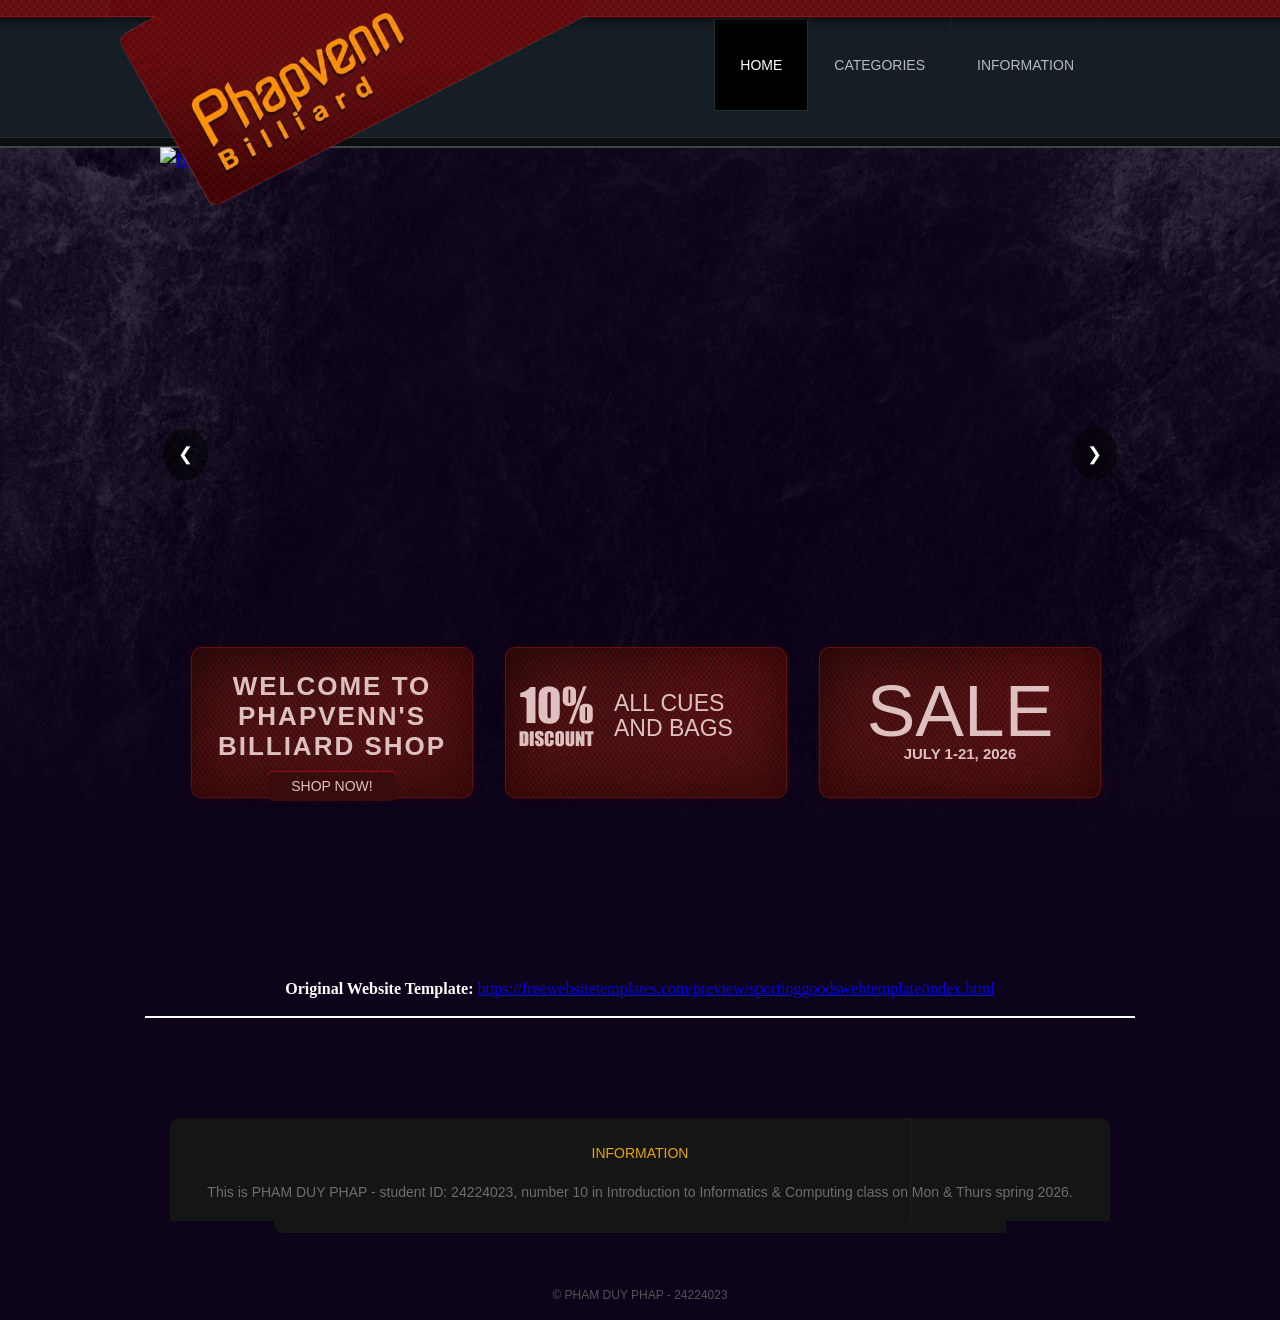
==== index.html @ 9fdf85c7 "Final07122026" ====
<!DOCTYPE html>
<!-- Website template by freewebsitetemplates.com -->
<head>
	<title>Phapvenn's Billiard Sporting Good</title>
	<meta charset="utf-8">
	<link href="css/style.css" rel="stylesheet" type="text/css">
	<!--[if IE 7]>
		<link href="css/ie7.css" rel="stylesheet" type="text/css">
	<![endif]-->
</head>
<body>
	<div id="header">
		<div>
			<a href="index.html"><img class="logo" src="images/logo3.png" width="477" height="220" alt=""> </a>
			<ul class="navigation">
				<li>
					<a class="active" href="index.html">Home</a>
				</li>
				<li>
					<a href="products.html">Categories</a>
				</li>
				<li>
					<a href="about.html">Information</a>
				</li>
				
			</ul>
		</div>
	</div>
	<div id="body">
		<div class="slider-container" style="position: relative; width: 974px; height: 614px; overflow: hidden; margin: 0 auto;">

		<div class="slide active"><a href="products.html"><img src="images/Billiardshop.png" width="974" height="614" alt="Banner 1"></a></div>
		<div class="slide" style="display: none;"><a href="products.html"><img src="images/shop4.png" width="974" height="614" alt="Banner 2"></a></div>
		<div class="slide" style="display: none;"><a href="products.html"><img src="images/drink.png" width="974" height="614" alt="Banner 3"></a></div>

			<button onclick="changeSlide(-1)" style="position: absolute; top: 50%; left: 10px; transform: translateY(-50%); background: rgba(0,0,0,0.5); color: white; border: none; padding: 15px; cursor: pointer; font-size: 18px; border-radius: 50%;">❮</button>
			<button onclick="changeSlide(1)" style="position: absolute; top: 50%; right: 10px; transform: translateY(-50%); background: rgba(0,0,0,0.5); color: white; border: none; padding: 15px; cursor: pointer; font-size: 18px; border-radius: 50%;">❯</button>
	</div>
		<div id="featured"> <a href="index.html">  </a>
			<ul>
				<li class="first">
					<h2>Welcome to Phapvenn's Billiard shop</h2>
					<a href="index.html" class="button">Shop Now!</a>
				</li>
				<li>
					<a href="index.html"><img src="images/discount.png" width="75" height="62" alt=""></a>
					<h1>all cues and bags</h1>
				</li>
				<li class="last">
					<h3>SALE</h3>
					<p>
						<span>JULY</span> 1-21, 2026
					</p>
				</li>
			</ul>
		</div>
	
	
	
		<div style=" padding:15px; text-align:center; border-bottom:2px solid #FDFEFF; color: white">
    <strong>Original Website Template:</strong>
    <a href="https://freewebsitetemplates.com/preview/sportinggoodswebtemplate/index.html"
       target="_blank">
        https://freewebsitetemplates.com/preview/sportinggoodswebtemplate/index.html
    </a>
	</div>
	</div>
	
	
	<div id="footer">
		<div>
			<div class="section">
				<div>
					<div>
						<ul>
							<li class="first">
								<h2>INFORMATION</h2>
								<p>
									This is PHAM DUY PHAP - student ID: 24224023, number 10 in Introduction to Informatics & Computing class on Mon & Thurs spring 2026.
								</p>
							</li>
							
						</ul>
					</div>
				</div>
			</div>
			<div class="footnote">
				<p>
					&copy; PHAM DUY PHAP - 24224023
				</p>
			</div>
		</div>
	</div>
	<script src="script.js"></script>
</body>
</html>
---- css/style.css ----
/** Website template by freewebsitetemplates.com **/
body{
	margin:0;
	padding:0;
	background: #0D031B;
	line-height:25px;
}
a{
	outline:0;
}
img{
	border:0;
}
div#header{
	background: transparent url("../images/bg-header.png");
	background-position:top;
	background-repeat: repeat-x;
	height: 147px;
}
div#header div{
	width: 960px;
	height: 147px;
	margin:0 auto;
	position: relative;
}
div#header div img.logo{
	float: left;
	position: absolute;
	z-index: 100;
	left: -50px;
}
div#header div ul.navigation{
	margin: 0 20px 0 0;
	padding:0;
	list-style-type: none;
	position: relative;
	top:20px;
	float: right;
}
div#header div ul.navigation li{
	float: left;
	height: 90px;
	line-height: 90px;
}
div#header div ul.navigation li a{
	text-decoration: none;
	display: block;
	font-family: Arial;
	font-size:14px;
	color:#bababa;
	text-transform: uppercase;
	line-height: 90px;
	padding:0 25px;
	border-style: solid;
	border-width: 1px;
	border-color: #151e24;
	border-top:none;
}
div#header div ul.navigation li a:hover{
	background-color: #000000;
	color: #ffffff;
	font-size:14px;
	font-family: Arial;
	border-style: solid;
	border-width: 1px;
	border-color: #232e32;
	border-top:none;
	}
div#header div ul.navigation li a.active{
	background-color: #000000;
	color: #ffffff;
	font-size:14px;
	font-family: Arial;
	border-style: solid;
	border-width: 1px;
	border-color: #232e32;
	border-top:none;
}
/*************End OF Header ****************/
div#body{
	background: transparent url("../images/bg-body.png");
	background-position: top;
	background-repeat: repeat-x;
	margin:0;
	padding:0;
}
div#body div{
	width: 960px;
	margin:0 auto;
}	
/**Start of Featured**/
div#body  div#featured{
	width: 960px;
	position: relative;
	top:-50px;
	margin-bottom: 200px;
}	
div#body  div#featured ul{
	list-style-type: none;
	margin:0 0 0 15px;
	padding: 0;
	position: relative;
	top:-70px;
	z-index:101;
}
div#body  div#featured ul li{
	float: left;
	margin:0 10px;
	background: transparent url("../images/bg-frame.png");
	background-repeat: no-repeat;
	background-position: center center;
	height: 144px;
	width: 254px;
	padding:10px 20px;
}
div#body  div#featured ul li a img{
	float: left;
	margin: 35px 20px 20px 0;
}
div#body  div#featured ul li h1{
	font-family: Arial;
	font-size: 23px;
	color: #dec0c1;
	font-weight: normal;
	text-transform: uppercase;
	margin-top: 40px;
}
div#body  div#featured ul li.first{
	text-align: center;
	padding:20px;
	height: 124px;
}
div#body  div#featured ul li.first h2{
	font-family: Arial;
	font-size: 26px;
	color: #dec0c1;
	line-height: 30px;
	margin:10px 0 0 0;
	padding:0;
	text-transform: uppercase;
	letter-spacing: 2px;
}
div#body  div#featured ul li.first a.button{
	background: transparent url("../images/button-1.png");
	background-repeat: no-repeat;
	background-position: center center;
	height: 30px;
	width: 129px;
	display: inline-block;
	font-family: Arial;
	font-size: 14px;
	color: #dec0c1;
	line-height: 30px;
	text-align: center;
	text-decoration: none;
	text-transform: uppercase;
	margin-top: 10px;
}
div#body  div#featured ul li.last{
	text-align: center;
}
div#body  div#featured ul li.last h3{
	font-family: Arial;
	font-size: 73px;
	color: #dec0c1;
	line-height: 30px;
	margin:45px 0 0 0;
	padding:0;
	text-transform: uppercase;
	font-weight: normal;
}
div#body  div#featured ul li.last p{
	font-family: Arial;
	font-size: 15px;
	color: #dec0c1;
	font-weight: bold;
}
div#body  div#featured ul li.last p span{
	text-transform: uppercase;
}
/*********End OF Featured Style**********/
/*********Start OF Content ID Style**********/
div#body div div#content{
	width: 960px;
	overflow:hidden;
	padding-top:90px;
}
div#body div div#content ul.products{
	list-style-type: none;
	margin:0;
	padding:0;
}
div#body div div#content ul.products li{
	margin:0 10px 70px 10px;
	float: left;
	width: 300px;
	padding:0px;
	text-align: center;
}
div#body div div#content ul.products li p{
	font-family: Arial;
	color: #bababa;
	font-size: 16px;
	margin:0;
	padding:0;
}
div#body div div#content ul.products li p a{
	font-family: Arial;
	color: #bababa;
	font-size: 16px;
}
div#body div div#content ul.products li p a:hover{
	font-family: Arial;
	color: #ffffff;
	font-size: 16px;
}
div#body div div#content ul.products li span{
	font-family: Arial;
	color: #bababa;
	font-size: 16px;
	margin:0 30px 0 0;
	padding:0;
}
div#body div div#content ul.products li a{
	text-decoration: none;
}
div#body div div#content ul.products li a span{
	font-family: Arial;
	color: #bababa;
	font-size: 16px;
	margin:0;
	padding:0;
}
div#body div div#content ul.products li a:hover span{
	font-family: Arial;
	color: #ffffff;
	font-size: 16px;
	margin:0;
	padding:0;
}
/*********Start OF Content ID Style**********/
/*********Start OF About ID Style**********/
div#body div div#content ul{
	list-style-type: none;
	margin: 0;
	padding: 0;
}
div#body div div#content ul li {
	margin-bottom:50px;
	padding: 0 20px;
}
div#body div div#content ul li h2{
	font-family: Arial;
	font-weight: bold;
	font-size: 18px;
	color:#bababa;
}
div#body div div#content ul li h2 a:hover{
	font-family: Arial;
	font-weight: bold;
	font-size: 18px;
	color:#ffffff;
}
div#body div div#content ul li h4{
	font-family: Arial;
	font-weight: bold;
	font-size: 16px;
	color:#bababa;
}
div#body div div#content ul li h2 a{
	font-family: Arial;
	font-weight: bold;
	font-size: 18px;
	color:#bababa;
	text-decoration: none;
}
div#body div div#content ul li p{
	font-family: Arial;
	font-size: 16px;
	color:#bababa;
	line-height:30px;
}
div#body div div#content ul li p a{
	font-family: Arial;
	font-size: 16px;
	color:#bababa;
}
div#body div div#content ul li p a:hover{
	font-family: Arial;
	font-size: 16px;
	color:#92b6ce;
}
/*********End OF About Style**********/
/*********Start OF Blog Style**********/
div#body div div#content div.content{
	width: 620px;
	float: left;
	margin-right: 20px;
	padding-right: 10px;
}
div#body div div#content div.content ul{
	list-style-type: none;
	margin:0;
	padding:0;
}
div#body div div#content div.content ul li{
	list-style-type: none;
	margin:0 0 10px 0;
	padding:0 0 0 20px;
}
div#body div div#content div.content ul li h2{
	font-family: Arial;
	font-weight: bold;
	font-size: 18px;
	color:#bababa;
	margin:10px 0 0 0;
}
div#body div div#content div.content ul li h2 a{
	font-family: Arial;
	font-weight: bold;
	font-size: 18px;
	color:#bababa;
	text-decoration: none;
}
div#body div div#content div.content ul li p{
	font-family: Arial;
	font-size: 16px;
	color:#bababa;
	margin-bottom: 40px;
	text-align: justify;
	line-height:30px;
}
div#body div div#content div.content ul li p a{
	font-family: Arial;
	font-size: 16px;
	color:#bababa;
}
div#body div div#content div.content ul li p a:hover{
	font-family: Arial;
	font-size: 16px;
	color:#92b6ce;
}
div#body div div#content div.content ul li h2 a:hover{
	font-family: Arial;
	font-weight: bold;
	font-size: 18px;
	color:#ffffff;
	text-decoration: none;
}
div#body div div#content div.aside{
	width: 310px;
	float: left;
}
div#body div div#content div.aside ul{
	margin: 0 0 50px 10px;
	padding:0;
	list-style-type:disc;
	color: #bababa;
}
div#body div div#content div.aside ul li{
	margin: 0;
	padding:0;
	list-style-type:disc;
}
div#body div div#content div.aside ul li p{
	margin: 0;
	padding:0;
	font-family: Arial;
}
div#body div div#content div.aside  h2{
	font-size: 16px;
	color:#bababa;
	font-family: Arial;
	font-weight: normal;
	margin-top:10px;
}
div#body div div#content div.aside ul li a{
	font-size: 16px;
	color:#bababa;
	font-family: Arial;
}
div#body div div#content div.aside ul li a:hover{
	font-size: 16px;
	color:#92b6ce;
}
/*********End OF Blog Style**********/
/*********Start OF Footer Style**********/
div#footer{
	width: 100%;
	margin-top: 100px;
}
div#footer div{
	width: 960px;
	margin:0 auto;
}
div#footer div div.section{
	background: transparent url("../images/bg-footer-top.png");
	background-repeat: no-repeat;
	background-position: center top;
	width: 940px;
	padding-top: 11px;
	overflow: hidden;
}
div#footer div div.section div{
	background: transparent url("../images/bg-footer-bottom.png");
	background-repeat: no-repeat;
	background-position: center bottom;
	width: 940px;
	padding-bottom: 12px;
}
div#footer div div.section div div{
	background: transparent url("../images/bg-footer-center.png");
	background-repeat: repeat-y;
	background-position: center center;
	width: 940px;
	height: 80px;
}
div#footer div div.section div div ul{
	margin: 0;
	padding: 0;
	list-style-type: none;
}
div#footer div div.section div div ul li.first{
	width: 900px;
	height: 80px;
	padding:0 20px;
	float: left;
	text-align: center;
}
div#footer div div.section div div ul li{
	width: 195px;
	height: 80px;
	float: left;
}
div#footer div div.section div div ul li{
	width: 195px;
	height: 80px;
	float: left;
	text-align: center;
}
div#footer div div.section div div ul li.first h2{
	font-family: Arial;
	font-size: 14px;
	color: #e5a704;
	text-transform: uppercase;
	font-weight: normal;
	text-align: center;
}
div#footer div div.section div div ul li.first p{
	font-family: Arial;
	font-size: 14px;
	color: #6d6d6d;
	text-align: center;
}
div#footer div div.section div div ul li.first p a{
	font-family: Arial;
	font-size: 14px;
	color: #6d6d6d;
	text-align: left;
}
div#footer div div.section div div ul li.first p a:hover{
	font-family: Arial;
	font-size: 14px;
	color: #92b6ce;
	text-align: left;
}
div#footer div div.section div div ul li.first p a.readmore{
	font-family: Arial;
	font-size: 14px;
	color: #6d6d6d;
	text-align: left;
	text-decoration:none;
}
div#footer div div.section div div ul li.first p a.readmore:hover{
	font-family: Arial;
	font-size: 14px;
	color: #92b6ce;
	text-align: left;
}
div#footer div div.section div div ul li h2{
	font-family: Arial;
	font-size: 14px;
	color: #e5a704;
	text-transform: uppercase;
	font-weight: normal;
}
div#footer div div.section div div ul li ul.connect{
	margin: 0 0 0 15px;
	padding: 0;
	list-style-type: none;
}
div#footer div div.section div div ul li ul.connect li{
	float: left;
	width: auto;
	margin: 0 10px;
}
div#footer div div.section div div ul li ul.connect li a.facebook{
	text-decoration: none;
	background: url("../images/icon.png") no-repeat scroll 0 -75px transparent;
	display: inline-block;
	height: 25px;
	width: 25px;
}
div#footer div div.section div div ul li ul.connect li a.facebook:hover{
	background: url("../images/icon.png") no-repeat scroll 0 0 transparent;
}
div#footer div div.section div div ul li ul.connect li a.twitter{
	background: url("../images/icon.png") no-repeat scroll 0 -378px transparent;
	text-decoration: none;
	display: inline-block;
	height: 26px;
	width: 38px;
}
div#footer div div.section div div ul li ul.connect li a.twitter:hover{
	background: url("../images/icon.png") no-repeat scroll 0 -302px transparent;
}
div#footer div div.section div div ul li ul.connect li a.googleplus{
	background: url("../images/icon.png") no-repeat scroll 0 -226px transparent;
	text-decoration: none;
	display: inline-block;
	height: 25px;
	width: 37px;
}
div#footer div div.section div div ul li ul.connect li a.googleplus:hover{
	background: url("../images/icon.png") no-repeat scroll 0 -150px transparent;
}
div#footer div div.footnote{
	width: 960px;
	text-align: center;
	margin-top: 50px;
}
div#footer div div.footnote p{
	color: #535353;
	font-family: Arial;
	font-size: 12px;
}
div#footer div div.footnote p a{
	text-decoration: none;
}
div#footer div div.footnote p a:hover{
	color: #ffffff;
}
---- css/ie7.css ----
/** Website template by freewebsitetemplates.com **/
div#body {
	margin:0 auto;
	float:left;
}
div#body  div#featured{
	width: 960px;
	position: static;
	top:-150px;
	margin: -50px auto 0;
}
div#body  div#featured ul{
	list-style-type: none;
	margin:0 0 0 15px;
	padding: 0;
	position: relative;
	top:-70px;
	z-index:101;
}
div#body  div#featured ul li{
	float: left;
	margin:0 10px;
	background: transparent url("../images/bg-frame.png");
	background-repeat: no-repeat;
	background-position: center center;
	height: 144px;
	width: 254px;
	padding:10px 20px;
}
div#body  div#featured ul li a img{
	float: left;
	margin: 35px 20px 20px 0;
}
div#body  div#featured ul li h1{
	font-family: Arial;
	font-size: 23px;
	color: #dec0c1;
	font-weight: normal;
	text-transform: uppercase;
	margin-top: 40px;
}
div#body  div#featured ul li.first{
	text-align: center;
	padding:20px;
	height: 124px;
}
div#body  div#featured ul li.first h2{
	font-family: Arial;
	font-size: 26px;
	color: #dec0c1;
	line-height: 30px;
	margin:10px 0 0 0;
	padding:0;
	text-transform: uppercase;
}
div#body  div#featured ul li.first a.button{
	background: transparent url("../images/button-1.png");
	background-repeat: no-repeat;
	background-position: center center;
	height: 30px;
	width: 129px;
	display: inline-block;
	font-family: Arial;
	font-size: 14px;
	color: #dec0c1;
	line-height: 30px;
	text-align: center;
	text-decoration: none;
	text-transform: uppercase;
	margin-top: 10px;
}
div#body  div#featured ul li.last{
	text-align: center;
}
div#body  div#featured ul li.last h3{
	font-family: Arial;
	font-size: 73px;
	color: #dec0c1;
	line-height: 30px;
	margin:45px 0 0 0;
	padding:0;
	text-transform: uppercase;
	font-weight: normal;
}
div#body  div#featured ul li.last p{
	font-family: Arial;
	font-size: 15px;
	color: #dec0c1;
	font-weight: bold;
}
div#body  div#featured ul li.last p span{
	text-transform: uppercase;
}
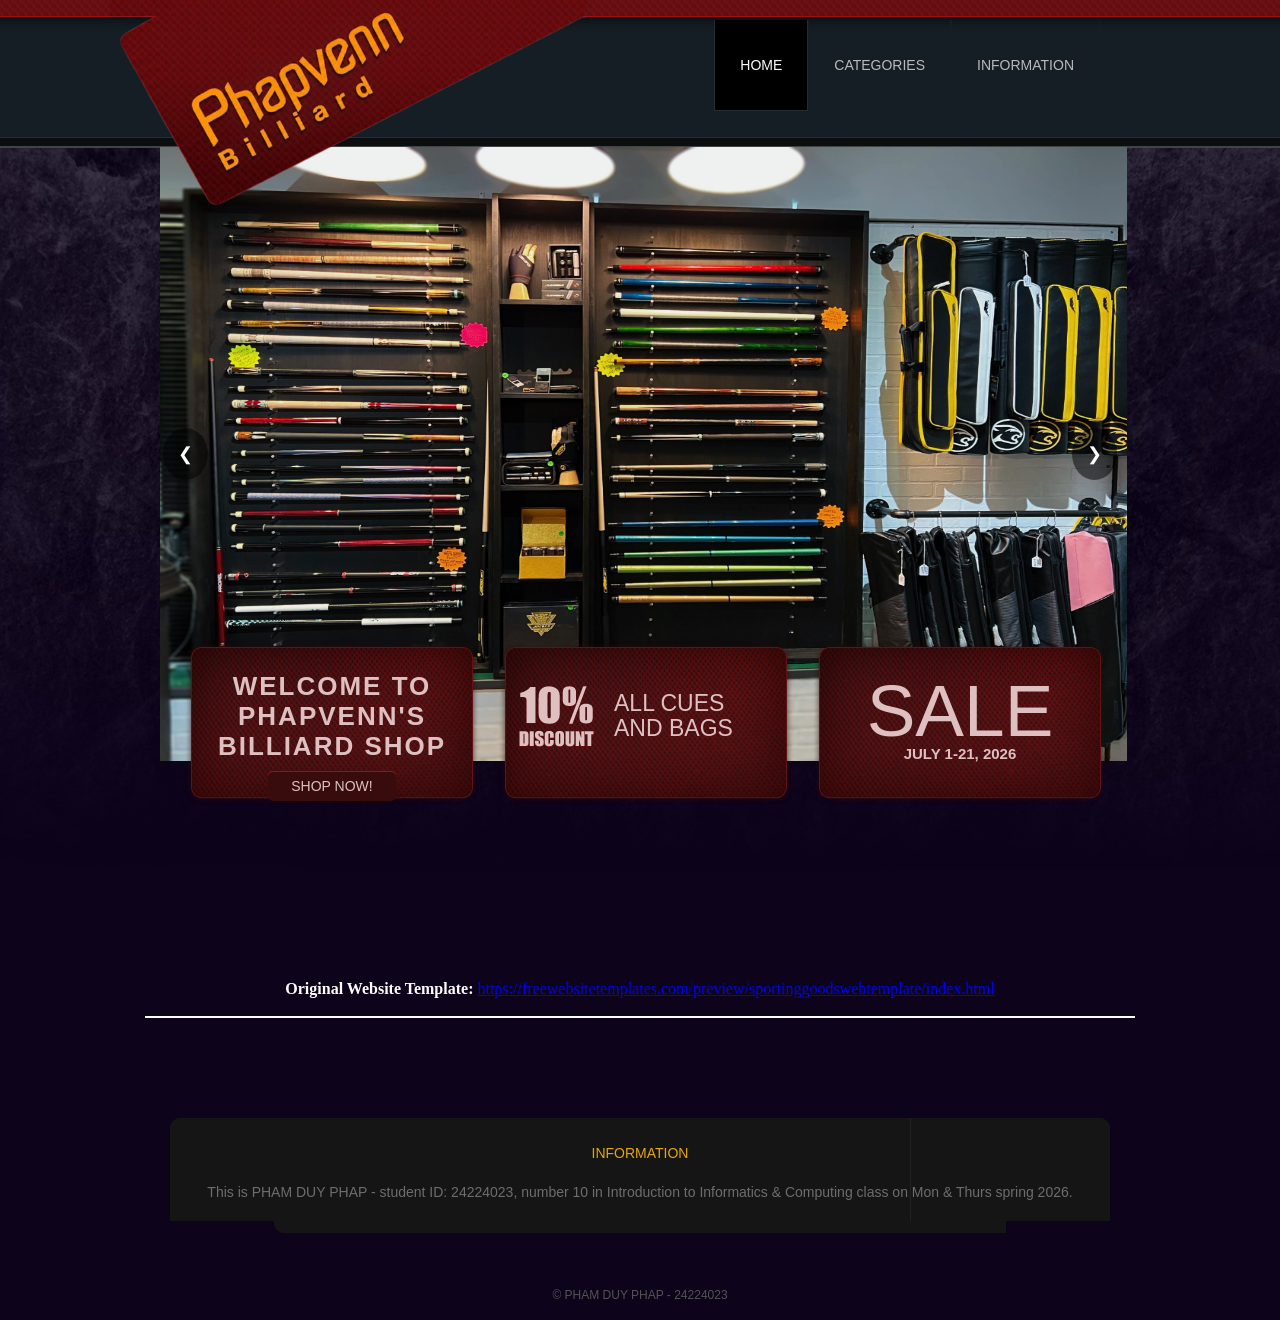
==== commit c5dea12e: "Update index.html" ====
--- a/index.html
+++ b/index.html
@@ -29,7 +29,7 @@
 	<div id="body">
 		<div class="slider-container" style="position: relative; width: 974px; height: 614px; overflow: hidden; margin: 0 auto;">
 
-		<div class="slide active"><a href="products.html"><img src="images/Billiardshop.png" width="974" height="614" alt="Banner 1"></a></div>
+		<div class="slide active"><a href="products.html"><img src="images/billiardshop.png" width="974" height="614" alt="Banner 1"></a></div>
 		<div class="slide" style="display: none;"><a href="products.html"><img src="images/shop4.png" width="974" height="614" alt="Banner 2"></a></div>
 		<div class="slide" style="display: none;"><a href="products.html"><img src="images/drink.png" width="974" height="614" alt="Banner 3"></a></div>
 
@@ -93,4 +93,4 @@
 	</div>
 	<script src="script.js"></script>
 </body>
-</html>+</html>
